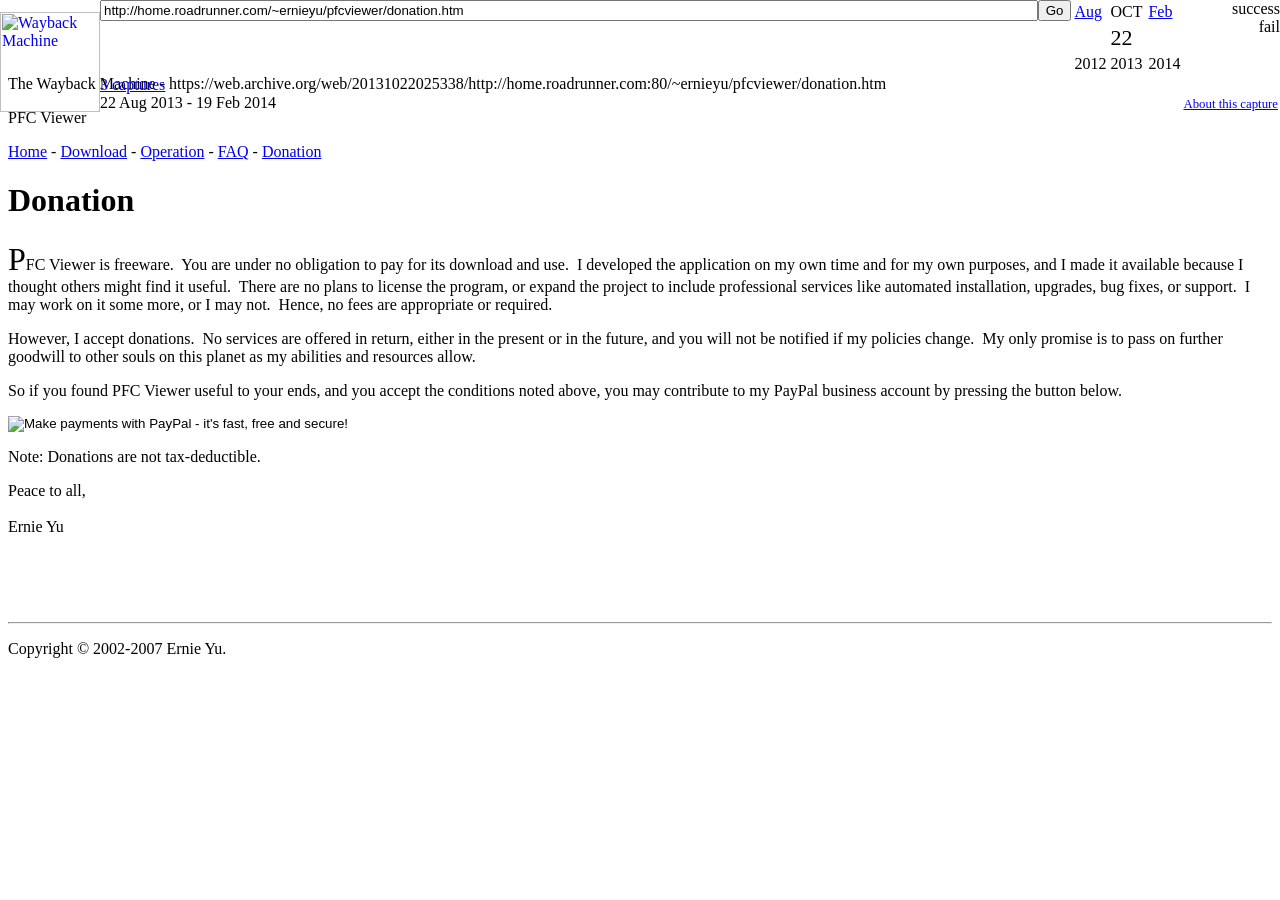
==== web/donation.html @ d8a9a45a "adding the docs from the web" ====
<!-- saved from url=(0101)https://web.archive.org/web/20131022025338/http://home.roadrunner.com/~ernieyu/pfcviewer/donation.htm -->
<html style="--wm-toolbar-height: 67px;"><head><meta http-equiv="Content-Type" content="text/html; charset=UTF-8"><script src="./donation_files/athena.js" type="text/javascript"></script>
<script type="text/javascript">window.addEventListener('DOMContentLoaded',function(){var v=archive_analytics.values;v.service='wb';v.server_name='wwwb-app241.us.archive.org';v.server_ms=265;archive_analytics.send_pageview({});});</script>
<script type="text/javascript" src="./donation_files/bundle-playback.js" charset="utf-8"></script>
<script type="text/javascript" src="./donation_files/wombat.js" charset="utf-8"></script>
<script>window.RufflePlayer=window.RufflePlayer||{};window.RufflePlayer.config={"autoplay":"on","unmuteOverlay":"hidden","showSwfDownload":true};</script>
<script type="text/javascript" src="./donation_files/ruffle.js"></script>
<script type="text/javascript">
    __wm.init("https://web.archive.org/web");
  __wm.wombat("http://home.roadrunner.com:80/~ernieyu/pfcviewer/donation.htm","20131022025338","https://web.archive.org/","web","https://web-static.archive.org/_static/",
	      "1382410418");
</script>
<link rel="stylesheet" type="text/css" href="./donation_files/banner-styles.css">
<link rel="stylesheet" type="text/css" href="./donation_files/iconochive.css">
<!-- End Wayback Rewrite JS Include -->

<title>PFC Viewer Donation</title>
<link rel="StyleSheet" href="./donation_files/mystyle.css" type="text/css" media="screen">
</head>

<body><!-- BEGIN WAYBACK TOOLBAR INSERT -->
<script>__wm.rw(0);</script>
<div id="wm-ipp-base" lang="en" style="display: block; direction: ltr; height: 67px;" toolbar-mode="auto"><template shadowrootmode="closed"><div id="wm-ipp" style="position:fixed;left:0;top:0;right:0;">
<div id="donato" style="position:relative;width:100%;height:0;">
  <div id="donato-base">
    <iframe id="donato-if" src="https://archive.org/includes/donate.php?as_page=1&amp;platform=wb&amp;referer=https%3A//web.archive.org/web/20131022025338/http%3A//home.roadrunner.com/~ernieyu/pfcviewer/donation.htm" scrolling="no" frameborder="0" style="width:100%; height:100%">
    </iframe>
  </div>
</div><div id="wm-ipp-inside">
  <div id="wm-toolbar" style="position:relative;display:flex;flex-flow:row nowrap;justify-content:space-between;" nav="async">
    <div id="wm-logo" style="/*width:110px;*/padding-top:12px;">
      <a href="https://web.archive.org/web/" title="Wayback Machine home page"><img src="https://web-static.archive.org/_static/images/toolbar/wayback-toolbar-logo-200.png" srcset="https://web-static.archive.org/_static/images/toolbar/wayback-toolbar-logo-100.png, https://web-static.archive.org/_static/images/toolbar/wayback-toolbar-logo-150.png 1.5x, https://web-static.archive.org/_static/images/toolbar/wayback-toolbar-logo-200.png 2x" alt="Wayback Machine" style="width:100px" border="0"></a>
    </div>
    <div class="c" style="display:flex;flex-flow:column nowrap;justify-content:space-between;flex:1;">
      <form class="u" style="display:flex;flex-direction:row;flex-wrap:nowrap;" target="_top" method="get" action="https://web.archive.org/web/submit" name="wmtb" id="wmtb"><input type="text" name="url" id="wmtbURL" value="http://home.roadrunner.com/~ernieyu/pfcviewer/donation.htm" onfocus="this.focus();this.select();" style="flex:1;" autocomplete="off"><input type="hidden" name="type" value="replay"><input type="hidden" name="date" value="20131022025338"><input type="submit" value="Go">
      </form>
      <div style="display:flex;flex-flow:row nowrap;align-items:flex-end;">
                <div class="s" id="wm-nav-captures" style="flex:1;"><a class="t" href="https://web.archive.org/web/*/http://home.roadrunner.com/~ernieyu/pfcviewer/donation.htm" title="See a list of every capture for this URL">3 captures</a><div class="r" title="Timespan for captures of this URL">22 Aug 2013 - 19 Feb 2014</div></div>
        <div class="k">
          <a href="https://web.archive.org/web/20131022025338/http://home.roadrunner.com/~ernieyu/pfcviewer/donation.htm" id="wm-graph-anchor">
            <div id="wm-ipp-sparkline" title="Explore captures for this URL" style="position: relative">
              <canvas id="wm-sparkline-canvas" width="775" height="27" border="0"></canvas>
            <div class="yt" style="display: none; width: 25px; height: 27px;"></div><div class="mt" style="display: none; width: 2px; height: 27px;"></div></div>
          </a>
        </div>
      </div>
    </div>
    <div class="n">
      <table>
        <tbody>
          <!-- NEXT/PREV MONTH NAV AND MONTH INDICATOR -->
          <tr class="m">
            <td class="b" nowrap="nowrap"><a href="https://web.archive.org/web/20130822061105/http://home.roadrunner.com/~ernieyu/pfcviewer/donation.htm" title="06:11:05 Aug 22, 2013">Aug</a></td>
            <td class="c" id="displayMonthEl" title="You are here: 02:53:38 Oct 22, 2013">OCT</td>
            <td class="f" nowrap="nowrap"><a href="https://web.archive.org/web/20140219163651/http://home.roadrunner.com/~ernieyu/pfcviewer/donation.htm" title="16:36:51 Feb 19, 2014">Feb</a></td>
          </tr>
          <!-- NEXT/PREV CAPTURE NAV AND DAY OF MONTH INDICATOR -->
          <tr class="d">
            <td class="b" nowrap="nowrap"><a href="https://web.archive.org/web/20130822061105/http://home.roadrunner.com/~ernieyu/pfcviewer/donation.htm" title="06:11:05 Aug 22, 2013"><span class="ta"></span></a></td>
            <td class="c" id="displayDayEl" style="width:34px;font-size:22px;white-space:nowrap;" title="You are here: 02:53:38 Oct 22, 2013">22</td>
            <td class="f" nowrap="nowrap"><a href="https://web.archive.org/web/20140219163651/http://home.roadrunner.com/~ernieyu/pfcviewer/donation.htm" title="16:36:51 Feb 19, 2014"><span class="ta"></span></a></td>
          </tr>
          <!-- NEXT/PREV YEAR NAV AND YEAR INDICATOR -->
          <tr class="y">
            <td class="b" nowrap="nowrap">2012</td>
            <td class="c" id="displayYearEl" title="You are here: 02:53:38 Oct 22, 2013">2013</td>
            <td class="f" nowrap="nowrap">2014</td>
          </tr>
        </tbody>
      </table>
    </div>
    <div class="r" style="display:flex;flex-flow:column nowrap;align-items:flex-end;justify-content:space-between;">
      <div id="wm-btns" style="text-align:right;height:23px;">
                <span class="xxs">
          <div id="wm-save-snapshot-success">success</div>
          <div id="wm-save-snapshot-fail">fail</div>
          <a id="wm-save-snapshot-open" href="https://web.archive.org/web/20131022025338/http://home.roadrunner.com/~ernieyu/pfcviewer/donation.htm#" title="Share via My Web Archive" style="display: none;">
            <span class="iconochive-web"></span>
          </a>
          <a href="https://archive.org/account/login.php" title="Sign In" id="wm-sign-in" style="display: inline-block;">
            <span class="iconochive-person"></span>
          </a>
          <span id="wm-save-snapshot-in-progress" class="iconochive-web" style="display: none;"></span>
        </span>
                <a class="xxs" href="https://help.archive.org/help/category/the-wayback-machine/" title="Get some help using the Wayback Machine" style="top:-6px;"><span class="iconochive-question" style="color:rgb(87,186,244);font-size:160%;"></span></a>
        <a id="wm-tb-close" href="https://web.archive.org/web/20131022025338/http://home.roadrunner.com/~ernieyu/pfcviewer/donation.htm#close" style="top:-2px;" title="Close the toolbar"><span class="iconochive-remove-circle" style="color:#888888;font-size:240%;"></span></a>
      </div>
      <div id="wm-share" class="xxs">
        <a href="https://web.archive.org/web/20131022025338/http://web.archive.org/screenshot/http://home.roadrunner.com/~ernieyu/pfcviewer/donation.htm" id="wm-screenshot" title="screenshot" style="visibility: hidden;">
          <span class="wm-icon-screen-shot"></span>
        </a>
        <a href="https://web.archive.org/web/20131022025338/http://home.roadrunner.com/~ernieyu/pfcviewer/donation.htm#" id="wm-video" title="video">
          <span class="iconochive-movies"></span>
        </a>
        <a id="wm-share-facebook" href="https://web.archive.org/web/20131022025338/http://home.roadrunner.com/~ernieyu/pfcviewer/donation.htm#" data-url="https://web.archive.org/web/20131022025338/http://home.roadrunner.com:80/~ernieyu/pfcviewer/donation.htm" title="Share on Facebook" style="margin-right:5px;" target="_blank"><span class="iconochive-facebook" style="color:#3b5998;font-size:160%;"></span></a>
        <a id="wm-share-twitter" href="https://web.archive.org/web/20131022025338/http://home.roadrunner.com/~ernieyu/pfcviewer/donation.htm#" data-url="https://web.archive.org/web/20131022025338/http://home.roadrunner.com:80/~ernieyu/pfcviewer/donation.htm" title="Share on Twitter" style="margin-right:5px;" target="_blank"><span class="iconochive-twitter" style="color:#1dcaff;font-size:160%;"></span></a>
      </div>
      <div style="padding-right:2px;text-align:right;white-space:nowrap;">
        <a id="wm-expand" class="wm-btn wm-closed" href="https://web.archive.org/web/20131022025338/http://home.roadrunner.com/~ernieyu/pfcviewer/donation.htm#expand"><span id="wm-expand-icon" class="iconochive-down-solid"></span> <span class="xxs" style="font-size:80%;">About this capture</span></a>
      </div>
    </div>
  </div>
    <div id="wm-capinfo" style="border-top:1px solid #777;display:none; overflow: hidden">
        <div id="wm-capinfo-notice" source="api"></div>
                <div id="wm-capinfo-collected-by" source="api" trigger="hover" token="MVS9jBulRsSzWMwrOLAaNSuLcCq7s4Jkk5EfU91t8g"></div>
    <div id="wm-capinfo-timestamps">
    <div style="background-color:#666;color:#fff;font-weight:bold;text-align:center;padding:2px 0;" title="Timestamps for the elements of this page">TIMESTAMPS</div>
    <div>
      <div id="wm-capresources" style="margin:0 5px 5px 5px;max-height:250px;overflow-y:scroll !important"></div>
      <div id="wm-capresources-loading" style="text-align:left;margin:0 20px 5px 5px;display:none"><img src="https://web-static.archive.org/_static/images/loading.gif" alt="loading"></div>
    </div>
    </div>
  </div></div></div><link rel="stylesheet" type="text/css" href="./donation_files/banner-styles.css"><link rel="stylesheet" type="text/css" href="./donation_files/iconochive.css"><div class="wb-autocomplete-suggestions "></div></template>
</div><div id="wm-ipp-print">The Wayback Machine - https://web.archive.org/web/20131022025338/http://home.roadrunner.com:80/~ernieyu/pfcviewer/donation.htm</div>
<script type="text/javascript">//<![CDATA[
__wm.bt(775,27,25,2,"web","http://home.roadrunner.com/~ernieyu/pfcviewer/donation.htm","20131022025338",1996,"https://web-static.archive.org/_static/",["https://web-static.archive.org/_static/css/banner-styles.css?v=1utQkbB3","https://web-static.archive.org/_static/css/iconochive.css?v=3PDvdIFv"], false);
  __wm.rw(1);
//]]></script>
<!-- END WAYBACK TOOLBAR INSERT -->
 
<p class="menu">
  PFC Viewer
</p>
<p class="menu">
  <a href="https://web.archive.org/web/20131022025338/http://home.roadrunner.com/~ernieyu/pfcviewer/index.htm">Home</a> -
  <a href="https://web.archive.org/web/20131022025338/http://home.roadrunner.com/~ernieyu/pfcviewer/download.htm">Download</a> -
  <a href="https://web.archive.org/web/20131022025338/http://home.roadrunner.com/~ernieyu/pfcviewer/operation.htm">Operation</a> -
  <a href="https://web.archive.org/web/20131022025338/http://home.roadrunner.com/~ernieyu/pfcviewer/faq.htm">FAQ</a> -
  <a href="https://web.archive.org/web/20131022025338/http://home.roadrunner.com/~ernieyu/pfcviewer/donation.htm">Donation</a>
</p>

<h1>Donation</h1>

<p><font size="+3">P</font>FC Viewer is freeware.&nbsp; You are under no
obligation to pay for its download and use.&nbsp; I developed the application
on my own time and for my own purposes, and I made it available because
I thought others might find it useful.&nbsp; There are no plans to license
the program, or expand the project to include professional services like
automated installation, upgrades, bug fixes, or support.&nbsp; I may work on
it some more, or I may not.&nbsp; Hence, no fees are appropriate or
required.</p>

<p>However, I accept donations.&nbsp; No services are offered in return,
either in the present or in the future, and you will not be notified if my
policies change.&nbsp; My only promise is to pass on further goodwill to other
souls on this planet as my abilities and resources allow.</p>

<p>So if you found PFC Viewer useful to your ends, and you accept the
conditions noted above, you may contribute to my PayPal business account
by pressing the button below.</p>

<p class="center">
</p><form action="https://web.archive.org/web/20131022025338/https://www.paypal.com/cgi-bin/webscr" method="post">
<input type="hidden" name="cmd" value="_xclick">
<input type="hidden" name="business" value="ernieyu1@gmail.com">
<input type="hidden" name="item_name" value="PFC Viewer">
<input type="hidden" name="item_number" value="PFC Viewer">
<input type="hidden" name="amount" value="10.00">
<input type="hidden" name="no_shipping" value="1">
<input type="hidden" name="return" value="http://home.roadrunner.com/~ernieyu/pfcviewer/thanks.htm">
<input type="hidden" name="cancel_return" value="http://home.roadrunner.com/~ernieyu/pfcviewer/donation.htm">
<input type="hidden" name="cn" value="Feedback">
<input type="hidden" name="currency_code" value="USD">
<input type="hidden" name="tax" value="0">
<input type="image" src="./donation_files/x-click-but04.gif" border="0" name="submit" alt="Make payments with PayPal - it's fast, free and secure!">
</form>Note: Donations are not tax-deductible.
<p></p>

<p>Peace to all,<br><br>Ernie Yu</p>

<p>&nbsp;<br>&nbsp;<br>&nbsp;<br></p>

<hr>

<p class="menu">Copyright © 2002-2007 Ernie Yu.</p>



</body></html>
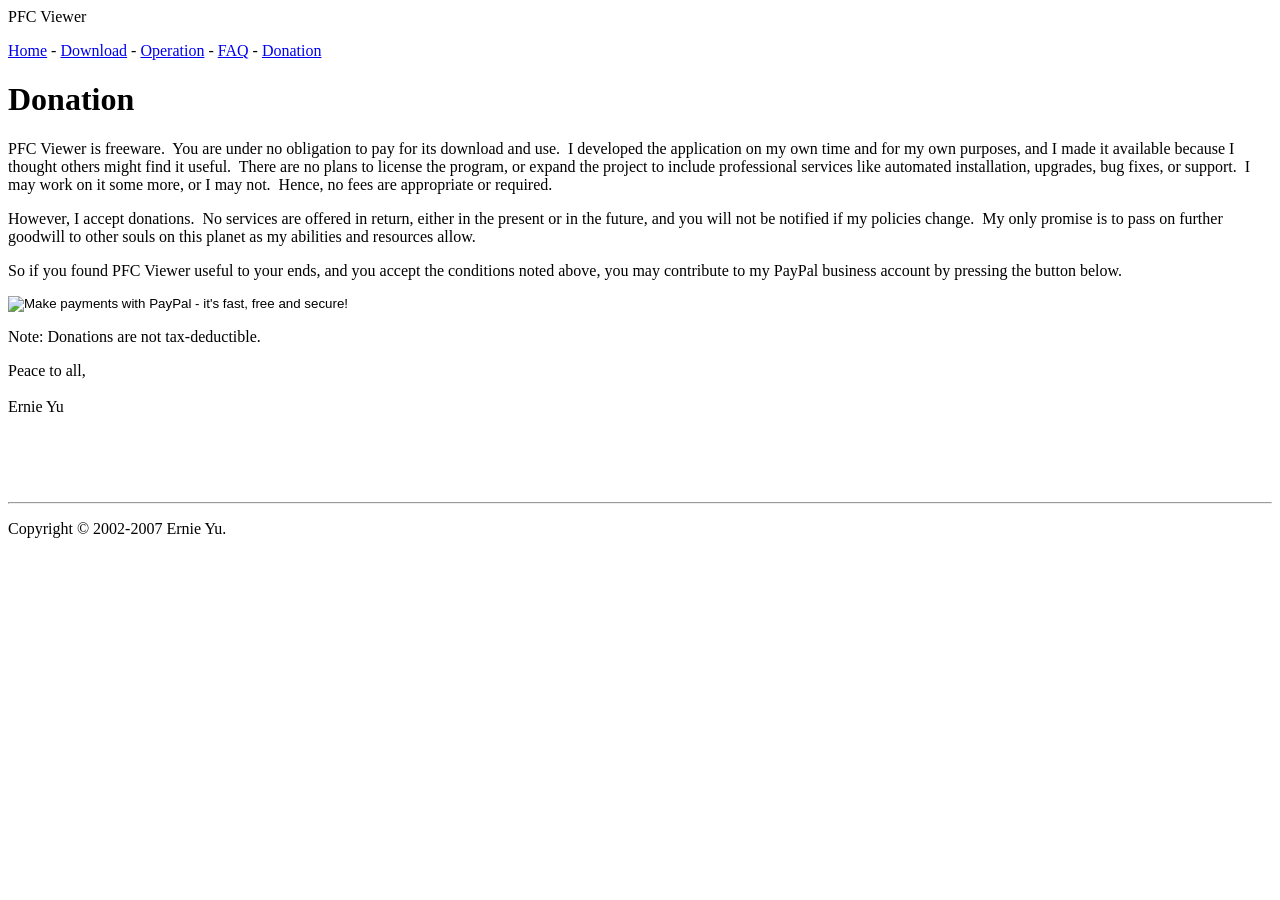
==== commit dd04d5d4: "remove style cringe" ====
--- a/web/donation.html
+++ b/web/donation.html
@@ -1,138 +1,27 @@
+<!-- saved from url=(0101)https://web.archive.org/web/20131022025338/http://home.roadrunner.com/~ernieyu/pfcviewer/donation.htm -->
+<html>
 
-<!-- saved from url=(0101)https://web.archive.org/web/20131022025338/http://home.roadrunner.com/~ernieyu/pfcviewer/donation.htm -->
-<html style="--wm-toolbar-height: 67px;"><head><meta http-equiv="Content-Type" content="text/html; charset=UTF-8"><script src="./donation_files/athena.js" type="text/javascript"></script>
-<script type="text/javascript">window.addEventListener('DOMContentLoaded',function(){var v=archive_analytics.values;v.service='wb';v.server_name='wwwb-app241.us.archive.org';v.server_ms=265;archive_analytics.send_pageview({});});</script>
-<script type="text/javascript" src="./donation_files/bundle-playback.js" charset="utf-8"></script>
-<script type="text/javascript" src="./donation_files/wombat.js" charset="utf-8"></script>
-<script>window.RufflePlayer=window.RufflePlayer||{};window.RufflePlayer.config={"autoplay":"on","unmuteOverlay":"hidden","showSwfDownload":true};</script>
-<script type="text/javascript" src="./donation_files/ruffle.js"></script>
-<script type="text/javascript">
-    __wm.init("https://web.archive.org/web");
-  __wm.wombat("http://home.roadrunner.com:80/~ernieyu/pfcviewer/donation.htm","20131022025338","https://web.archive.org/","web","https://web-static.archive.org/_static/",
-	      "1382410418");
-</script>
-<link rel="stylesheet" type="text/css" href="./donation_files/banner-styles.css">
-<link rel="stylesheet" type="text/css" href="./donation_files/iconochive.css">
-<!-- End Wayback Rewrite JS Include -->
-
-<title>PFC Viewer Donation</title>
-<link rel="StyleSheet" href="./donation_files/mystyle.css" type="text/css" media="screen">
+<head>
+  <meta http-equiv="Content-Type" content="text/html; charset=UTF-8">
+  <title>PFC Viewer Donation</title>
 </head>
 
-<body><!-- BEGIN WAYBACK TOOLBAR INSERT -->
-<script>__wm.rw(0);</script>
-<div id="wm-ipp-base" lang="en" style="display: block; direction: ltr; height: 67px;" toolbar-mode="auto"><template shadowrootmode="closed"><div id="wm-ipp" style="position:fixed;left:0;top:0;right:0;">
-<div id="donato" style="position:relative;width:100%;height:0;">
-  <div id="donato-base">
-    <iframe id="donato-if" src="https://archive.org/includes/donate.php?as_page=1&amp;platform=wb&amp;referer=https%3A//web.archive.org/web/20131022025338/http%3A//home.roadrunner.com/~ernieyu/pfcviewer/donation.htm" scrolling="no" frameborder="0" style="width:100%; height:100%">
-    </iframe>
-  </div>
-</div><div id="wm-ipp-inside">
-  <div id="wm-toolbar" style="position:relative;display:flex;flex-flow:row nowrap;justify-content:space-between;" nav="async">
-    <div id="wm-logo" style="/*width:110px;*/padding-top:12px;">
-      <a href="https://web.archive.org/web/" title="Wayback Machine home page"><img src="https://web-static.archive.org/_static/images/toolbar/wayback-toolbar-logo-200.png" srcset="https://web-static.archive.org/_static/images/toolbar/wayback-toolbar-logo-100.png, https://web-static.archive.org/_static/images/toolbar/wayback-toolbar-logo-150.png 1.5x, https://web-static.archive.org/_static/images/toolbar/wayback-toolbar-logo-200.png 2x" alt="Wayback Machine" style="width:100px" border="0"></a>
-    </div>
-    <div class="c" style="display:flex;flex-flow:column nowrap;justify-content:space-between;flex:1;">
-      <form class="u" style="display:flex;flex-direction:row;flex-wrap:nowrap;" target="_top" method="get" action="https://web.archive.org/web/submit" name="wmtb" id="wmtb"><input type="text" name="url" id="wmtbURL" value="http://home.roadrunner.com/~ernieyu/pfcviewer/donation.htm" onfocus="this.focus();this.select();" style="flex:1;" autocomplete="off"><input type="hidden" name="type" value="replay"><input type="hidden" name="date" value="20131022025338"><input type="submit" value="Go">
-      </form>
-      <div style="display:flex;flex-flow:row nowrap;align-items:flex-end;">
-                <div class="s" id="wm-nav-captures" style="flex:1;"><a class="t" href="https://web.archive.org/web/*/http://home.roadrunner.com/~ernieyu/pfcviewer/donation.htm" title="See a list of every capture for this URL">3 captures</a><div class="r" title="Timespan for captures of this URL">22 Aug 2013 - 19 Feb 2014</div></div>
-        <div class="k">
-          <a href="https://web.archive.org/web/20131022025338/http://home.roadrunner.com/~ernieyu/pfcviewer/donation.htm" id="wm-graph-anchor">
-            <div id="wm-ipp-sparkline" title="Explore captures for this URL" style="position: relative">
-              <canvas id="wm-sparkline-canvas" width="775" height="27" border="0"></canvas>
-            <div class="yt" style="display: none; width: 25px; height: 27px;"></div><div class="mt" style="display: none; width: 2px; height: 27px;"></div></div>
-          </a>
-        </div>
-      </div>
-    </div>
-    <div class="n">
-      <table>
-        <tbody>
-          <!-- NEXT/PREV MONTH NAV AND MONTH INDICATOR -->
-          <tr class="m">
-            <td class="b" nowrap="nowrap"><a href="https://web.archive.org/web/20130822061105/http://home.roadrunner.com/~ernieyu/pfcviewer/donation.htm" title="06:11:05 Aug 22, 2013">Aug</a></td>
-            <td class="c" id="displayMonthEl" title="You are here: 02:53:38 Oct 22, 2013">OCT</td>
-            <td class="f" nowrap="nowrap"><a href="https://web.archive.org/web/20140219163651/http://home.roadrunner.com/~ernieyu/pfcviewer/donation.htm" title="16:36:51 Feb 19, 2014">Feb</a></td>
-          </tr>
-          <!-- NEXT/PREV CAPTURE NAV AND DAY OF MONTH INDICATOR -->
-          <tr class="d">
-            <td class="b" nowrap="nowrap"><a href="https://web.archive.org/web/20130822061105/http://home.roadrunner.com/~ernieyu/pfcviewer/donation.htm" title="06:11:05 Aug 22, 2013"><span class="ta"></span></a></td>
-            <td class="c" id="displayDayEl" style="width:34px;font-size:22px;white-space:nowrap;" title="You are here: 02:53:38 Oct 22, 2013">22</td>
-            <td class="f" nowrap="nowrap"><a href="https://web.archive.org/web/20140219163651/http://home.roadrunner.com/~ernieyu/pfcviewer/donation.htm" title="16:36:51 Feb 19, 2014"><span class="ta"></span></a></td>
-          </tr>
-          <!-- NEXT/PREV YEAR NAV AND YEAR INDICATOR -->
-          <tr class="y">
-            <td class="b" nowrap="nowrap">2012</td>
-            <td class="c" id="displayYearEl" title="You are here: 02:53:38 Oct 22, 2013">2013</td>
-            <td class="f" nowrap="nowrap">2014</td>
-          </tr>
-        </tbody>
-      </table>
-    </div>
-    <div class="r" style="display:flex;flex-flow:column nowrap;align-items:flex-end;justify-content:space-between;">
-      <div id="wm-btns" style="text-align:right;height:23px;">
-                <span class="xxs">
-          <div id="wm-save-snapshot-success">success</div>
-          <div id="wm-save-snapshot-fail">fail</div>
-          <a id="wm-save-snapshot-open" href="https://web.archive.org/web/20131022025338/http://home.roadrunner.com/~ernieyu/pfcviewer/donation.htm#" title="Share via My Web Archive" style="display: none;">
-            <span class="iconochive-web"></span>
-          </a>
-          <a href="https://archive.org/account/login.php" title="Sign In" id="wm-sign-in" style="display: inline-block;">
-            <span class="iconochive-person"></span>
-          </a>
-          <span id="wm-save-snapshot-in-progress" class="iconochive-web" style="display: none;"></span>
-        </span>
-                <a class="xxs" href="https://help.archive.org/help/category/the-wayback-machine/" title="Get some help using the Wayback Machine" style="top:-6px;"><span class="iconochive-question" style="color:rgb(87,186,244);font-size:160%;"></span></a>
-        <a id="wm-tb-close" href="https://web.archive.org/web/20131022025338/http://home.roadrunner.com/~ernieyu/pfcviewer/donation.htm#close" style="top:-2px;" title="Close the toolbar"><span class="iconochive-remove-circle" style="color:#888888;font-size:240%;"></span></a>
-      </div>
-      <div id="wm-share" class="xxs">
-        <a href="https://web.archive.org/web/20131022025338/http://web.archive.org/screenshot/http://home.roadrunner.com/~ernieyu/pfcviewer/donation.htm" id="wm-screenshot" title="screenshot" style="visibility: hidden;">
-          <span class="wm-icon-screen-shot"></span>
-        </a>
-        <a href="https://web.archive.org/web/20131022025338/http://home.roadrunner.com/~ernieyu/pfcviewer/donation.htm#" id="wm-video" title="video">
-          <span class="iconochive-movies"></span>
-        </a>
-        <a id="wm-share-facebook" href="https://web.archive.org/web/20131022025338/http://home.roadrunner.com/~ernieyu/pfcviewer/donation.htm#" data-url="https://web.archive.org/web/20131022025338/http://home.roadrunner.com:80/~ernieyu/pfcviewer/donation.htm" title="Share on Facebook" style="margin-right:5px;" target="_blank"><span class="iconochive-facebook" style="color:#3b5998;font-size:160%;"></span></a>
-        <a id="wm-share-twitter" href="https://web.archive.org/web/20131022025338/http://home.roadrunner.com/~ernieyu/pfcviewer/donation.htm#" data-url="https://web.archive.org/web/20131022025338/http://home.roadrunner.com:80/~ernieyu/pfcviewer/donation.htm" title="Share on Twitter" style="margin-right:5px;" target="_blank"><span class="iconochive-twitter" style="color:#1dcaff;font-size:160%;"></span></a>
-      </div>
-      <div style="padding-right:2px;text-align:right;white-space:nowrap;">
-        <a id="wm-expand" class="wm-btn wm-closed" href="https://web.archive.org/web/20131022025338/http://home.roadrunner.com/~ernieyu/pfcviewer/donation.htm#expand"><span id="wm-expand-icon" class="iconochive-down-solid"></span> <span class="xxs" style="font-size:80%;">About this capture</span></a>
-      </div>
-    </div>
-  </div>
-    <div id="wm-capinfo" style="border-top:1px solid #777;display:none; overflow: hidden">
-        <div id="wm-capinfo-notice" source="api"></div>
-                <div id="wm-capinfo-collected-by" source="api" trigger="hover" token="MVS9jBulRsSzWMwrOLAaNSuLcCq7s4Jkk5EfU91t8g"></div>
-    <div id="wm-capinfo-timestamps">
-    <div style="background-color:#666;color:#fff;font-weight:bold;text-align:center;padding:2px 0;" title="Timestamps for the elements of this page">TIMESTAMPS</div>
-    <div>
-      <div id="wm-capresources" style="margin:0 5px 5px 5px;max-height:250px;overflow-y:scroll !important"></div>
-      <div id="wm-capresources-loading" style="text-align:left;margin:0 20px 5px 5px;display:none"><img src="https://web-static.archive.org/_static/images/loading.gif" alt="loading"></div>
-    </div>
-    </div>
-  </div></div></div><link rel="stylesheet" type="text/css" href="./donation_files/banner-styles.css"><link rel="stylesheet" type="text/css" href="./donation_files/iconochive.css"><div class="wb-autocomplete-suggestions "></div></template>
-</div><div id="wm-ipp-print">The Wayback Machine - https://web.archive.org/web/20131022025338/http://home.roadrunner.com:80/~ernieyu/pfcviewer/donation.htm</div>
-<script type="text/javascript">//<![CDATA[
-__wm.bt(775,27,25,2,"web","http://home.roadrunner.com/~ernieyu/pfcviewer/donation.htm","20131022025338",1996,"https://web-static.archive.org/_static/",["https://web-static.archive.org/_static/css/banner-styles.css?v=1utQkbB3","https://web-static.archive.org/_static/css/iconochive.css?v=3PDvdIFv"], false);
-  __wm.rw(1);
-//]]></script>
-<!-- END WAYBACK TOOLBAR INSERT -->
- 
+<body>
+
 <p class="menu">
   PFC Viewer
 </p>
 <p class="menu">
-  <a href="https://web.archive.org/web/20131022025338/http://home.roadrunner.com/~ernieyu/pfcviewer/index.htm">Home</a> -
-  <a href="https://web.archive.org/web/20131022025338/http://home.roadrunner.com/~ernieyu/pfcviewer/download.htm">Download</a> -
-  <a href="https://web.archive.org/web/20131022025338/http://home.roadrunner.com/~ernieyu/pfcviewer/operation.htm">Operation</a> -
-  <a href="https://web.archive.org/web/20131022025338/http://home.roadrunner.com/~ernieyu/pfcviewer/faq.htm">FAQ</a> -
-  <a href="https://web.archive.org/web/20131022025338/http://home.roadrunner.com/~ernieyu/pfcviewer/donation.htm">Donation</a>
+  <a href="index.html">Home</a> -
+  <a href="download.html">Download</a> -
+  <a href="operation.html">Operation</a> -
+  <a href="faq.html">FAQ</a> -
+  <a href="donation.html">Donation</a>
 </p>
 
 <h1>Donation</h1>
 
-<p><font size="+3">P</font>FC Viewer is freeware.&nbsp; You are under no
+<p>PFC Viewer is freeware.&nbsp; You are under no
 obligation to pay for its download and use.&nbsp; I developed the application
 on my own time and for my own purposes, and I made it available because
 I thought others might find it useful.&nbsp; There are no plans to license
